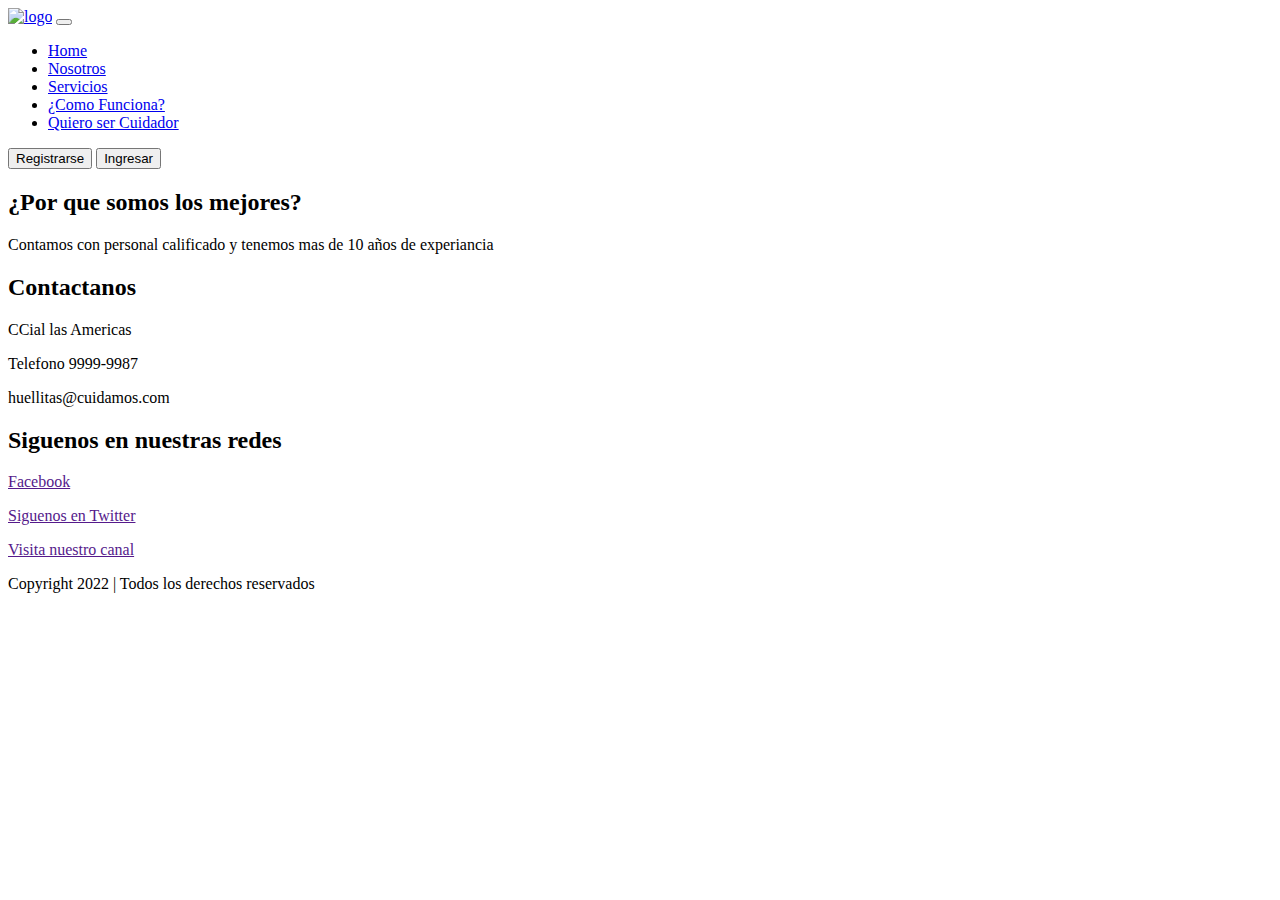
==== views/Cuidador.html @ fbccbae5 "actualizacion" ====
<!doctype html>
<html lang="en">
  <head>
    <meta charset="utf-8">
    <meta name="viewport" content="width=device-width, initial-scale=1">
    <title>Quiero ser Cuidador</title>
    <link href="https://cdn.jsdelivr.net/npm/bootstrap@5.3.2/dist/css/bootstrap.min.css" rel="stylesheet" integrity="sha384-T3c6CoIi6uLrA9TneNEoa7RxnatzjcDSCmG1MXxSR1GAsXEV/Dwwykc2MPK8M2HN" crossorigin="anonymous">
  </head>
  <body>    
    <nav class="navbar navbar-expand-lg bg-body-tertiary">
      <div class="container-fluid">
        <a class="navbar-brand" href="#"><img src="img/logo.png" alt="logo" width="120px"></a>
        <button class="navbar-toggler" type="button" data-bs-toggle="collapse" data-bs-target="#navbarSupportedContent" aria-controls="navbarSupportedContent" aria-expanded="false" aria-label="Toggle navigation">
          <span class="navbar-toggler-icon"></span>
        </button>
        <div class="collapse navbar-collapse" id="navbarSupportedContent">
          <ul class="navbar-nav me-auto mb-2 mb-lg-0">
            <li class="nav-item">
              <a class="nav-link active" aria-current="page" href="index.html">Home</a>
            </li>
            <li class="nav-item">
              <a class="nav-link active" aria-current="page" href="Nosotros.html">Nosotros</a>
            </li>
            <li class="nav-item">
              <a class="nav-link active" aria-current="page" href="servicios.html">Servicios</a>
            </li>
            <li class="nav-item">
              <a class="nav-link active" aria-current="page" href="Funciona.html">¿Como Funciona?</a>          
                         
            </li>
            <li class="nav-item">
              <a class="nav-link active" aria-current="page" href="Cuidador.html">Quiero ser Cuidador</a>
            </li>
          </ul>
          <form class="d-flex" role="search">
            <button class="btn btn-outline-success" type="submit">Registrarse</button>
            <button class="btn btn-outline-success" type="submit">Ingresar</button>
          </form>

        </div>
      </div>
    </nav>
    <footer class= "main-footer">
        <div class="container container--flex">
        <div class="column column--33">
          <h2 class="column_title">¿Por que somos los mejores?</h2> 	   
          <p class="column_txt">Contamos con personal calificado y 
          tenemos mas de 10 años de experiancia </p>
        </div>
        <div class="column column--33">
          <h2 class="column_title">Contactanos</h2>
          <p class="column_txt">CCial las Americas</p>
          <p class="column_txt">Telefono 9999-9987</p>
          <p class="column_txt">huellitas@cuidamos.com</p>		
        </div>
         <div class="column  column--33">
          <h2 class="column_title">Siguenos en nuestras redes</h2>
          <p class="column_txt"><a href="" class="icon-facebook">Facebook</a></p>
          <p class="column_txt"><a href="" class="icon-twitter">Siguenos en Twitter</a></p>
          <p class="column_txt"><a href="" class="icon-youtobe">Visita nuestro canal</a></p>    
         </div>
         <p class="copy">Copyright 2022 | Todos los derechos reservados</p>
        </div>
      </footer>
      <script src="https://cdn.jsdelivr.net/npm/bootstrap@5.3.2/dist/js/bootstrap.bundle.min.js" integrity="sha384-C6RzsynM9kWDrMNeT87bh95OGNyZPhcTNXj1NW7RuBCsyN/o0jlpcV8Qyq46cDfL" crossorigin="anonymous"></script>
    </body>
  </html>
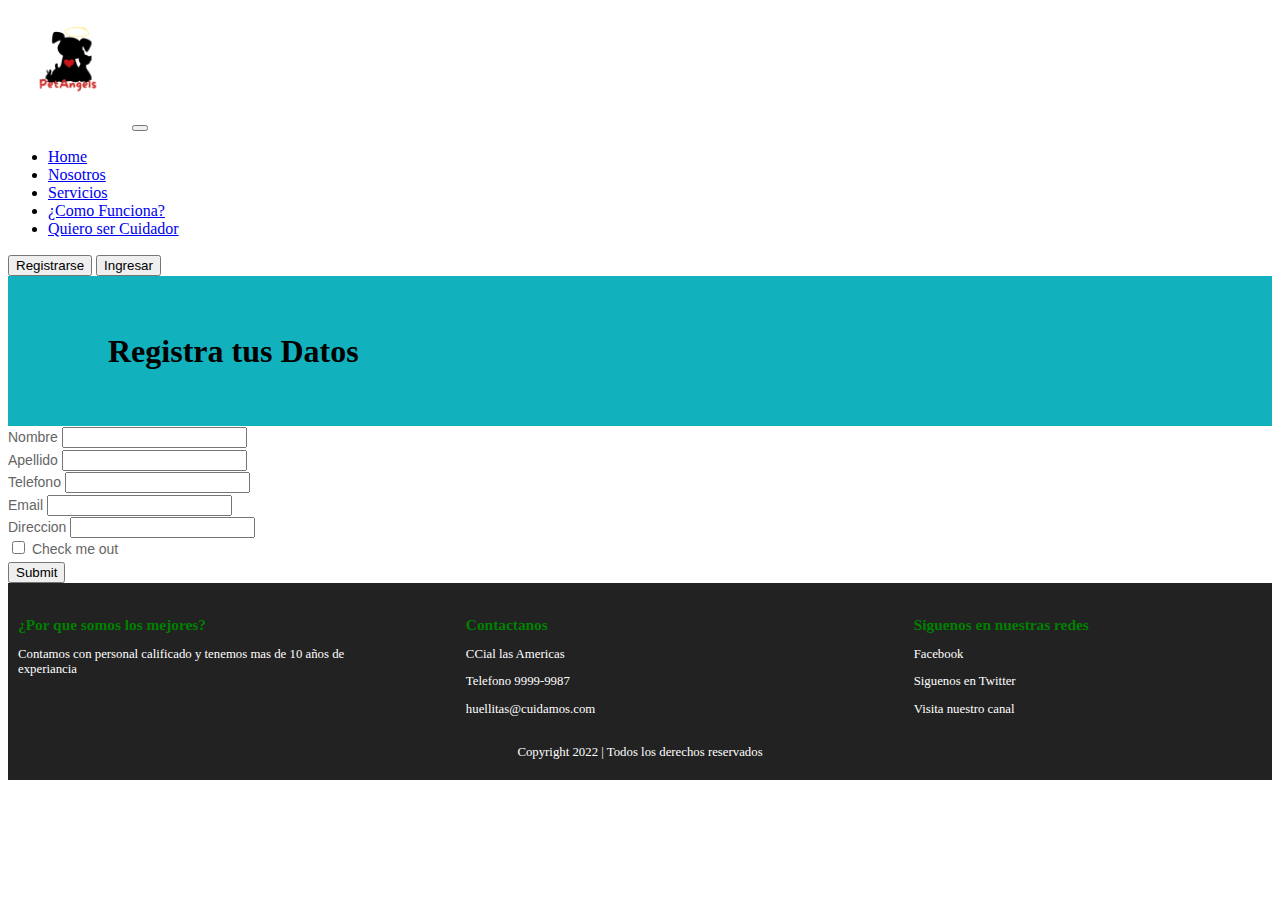
==== commit 0cf8658e: "6dic/2023" ====
--- a/views/Cuidador.html
+++ b/views/Cuidador.html
@@ -5,18 +5,19 @@
     <meta name="viewport" content="width=device-width, initial-scale=1">
     <title>Quiero ser Cuidador</title>
     <link href="https://cdn.jsdelivr.net/npm/bootstrap@5.3.2/dist/css/bootstrap.min.css" rel="stylesheet" integrity="sha384-T3c6CoIi6uLrA9TneNEoa7RxnatzjcDSCmG1MXxSR1GAsXEV/Dwwykc2MPK8M2HN" crossorigin="anonymous">
+    <link rel="stylesheet"  href="../css/estilos.css">
   </head>
   <body>    
     <nav class="navbar navbar-expand-lg bg-body-tertiary">
       <div class="container-fluid">
-        <a class="navbar-brand" href="#"><img src="img/logo.png" alt="logo" width="120px"></a>
+        <a class="navbar-brand" href="#"><img src="../img/logo.png" alt="logo" width="120px"></a>
         <button class="navbar-toggler" type="button" data-bs-toggle="collapse" data-bs-target="#navbarSupportedContent" aria-controls="navbarSupportedContent" aria-expanded="false" aria-label="Toggle navigation">
           <span class="navbar-toggler-icon"></span>
         </button>
         <div class="collapse navbar-collapse" id="navbarSupportedContent">
           <ul class="navbar-nav me-auto mb-2 mb-lg-0">
             <li class="nav-item">
-              <a class="nav-link active" aria-current="page" href="index.html">Home</a>
+              <a class="nav-link active" aria-current="page" href="../index.html">Home</a>
             </li>
             <li class="nav-item">
               <a class="nav-link active" aria-current="page" href="Nosotros.html">Nosotros</a>
@@ -40,6 +41,38 @@
         </div>
       </div>
     </nav>
+    <div class="title-header">
+      <h1>Registra tus Datos</h1>
+      </div>
+    <form>
+      
+      <div class="mb-3">
+        <label for="exampleInputEmail1" class="form-label">Nombre</label>
+        <input type="email" class="form-control" id="exampleInputEmail1" aria-describedby="emailHelp">      
+      </div>
+      <div class="mb-3">
+        <label for="exampleInputPassword1" class="form-label">Apellido</label>
+        <input type="password" class="form-control" id="exampleInputPassword1">
+      </div>
+      <div class="mb-3">
+        <label for="exampleInputEmail1" class="form-label">Telefono</label>
+        <input type="email" class="form-control" id="exampleInputEmail1" aria-describedby="emailHelp">        
+      </div>
+      <div class="mb-3">
+        <label for="exampleInputEmail1" class="form-label">Email</label>
+        <input type="email" class="form-control" id="exampleInputEmail1" aria-describedby="emailHelp">        
+      </div>
+      <div class="mb-3">
+        <label for="exampleInputEmail1" class="form-label">Direccion</label>
+        <input type="email" class="form-control" id="exampleInputEmail1" aria-describedby="emailHelp">    
+      </div>
+      <div class="mb-3 form-check">
+        <input type="checkbox" class="form-check-input" id="exampleCheck1">
+        <label class="form-check-label" for="exampleCheck1">Check me out</label>
+      </div>
+      <button type="submit" class="btn btn-primary">Submit</button>
+    </form id="form-contacto">
+  </section>
     <footer class= "main-footer">
         <div class="container container--flex">
         <div class="column column--33">
--- a/css/estilos.css
+++ b/css/estilos.css
@@ -0,0 +1,210 @@
+.main-footer{
+	background: #222;
+	color:  white;
+	padding: 10px;
+	padding-top: 20px;
+	padding-bottom: 20px;
+	font-size: .8em;
+}
+.container {
+	width: 100%;
+	margin: auto;
+}
+.container--flex {
+	display: flex;
+	flex-wrap: wrap;
+	justify-content: space-between;
+	align-items: center;
+}
+.column {
+	width: 100%;
+}
+
+/* Estilos para el texto de derechos de autor en el pie de página */
+.copy{
+	text-align: center;
+	margin: auto;
+	margin-top: 15px;
+}
+
+/* Estilos para los íconos en el pie de página */
+.main-footer [class*="icon-"]{
+	color: white;
+	text-decoration: none;
+}
+.column_title {
+	font-size: 1.2em;
+	color: green;
+}
+.main-footer .container--flex {
+    align-items: flex-start;
+    }
+    .social-icon{
+        display: flex;
+        justify-content: space-between;
+    }
+    
+    .social-icon [class*="icon-"] {
+        color: white;
+        margin-left: 10px;
+        display: flex;
+        justify-content: center;
+        align-items: center;
+        font-size: 1.1em;
+        width: 35px;
+        height: 35px;
+        background: black;
+        border-radius:50%;	
+    }
+    
+    /* Estilos para los enlaces de las redes sociales */
+    .social-icon_link {
+        text-decoration: none;
+    }
+    
+    .main_about_description .column:nth-child(2) {
+        padding: 10px;
+    }
+    .main_about_description .column:nth-child(2) {
+        padding: 10px;
+    }
+    
+        
+        .column--33 {
+            width: 28%;
+        }
+
+        .banner_img {
+            width: 50%;
+            height: 500%;
+            object-fit: cover;
+        }
+        .container {
+            width: 100%;
+            margin: auto;
+            
+        }
+        .group--color .container{
+            background: #d6cdcd;
+            color: rgb(14, 13, 13);
+            padding: 10px;
+            padding-top: 20px;
+            padding-bottom: 20px;
+            font-size: .8em;
+           
+        }         
+        .pasos {
+            box-sizing: border-box;
+            margin: 0px;
+            min-width: 0px;
+            font-family: inherit;
+            font-weight: 700;
+            font-size: 30px;
+            line-height: 1.3125;
+            padding-bottom: 24px;
+        }
+        .jWQmot{
+        padding-left: 16px;
+        padding-right: 16px;
+        }
+        .jWQmot {
+            box-sizing: border-box;
+            margin: 0px 0px 40px;
+            min-width: 0px;
+           
+        }
+        .gfuSqG{
+        display: flex;}
+        .dcZKBK {
+            box-sizing: border-box;
+            margin: 0px;
+            min-width: 0px;
+            flex: 1 1 0%;
+            flex-direction: row;
+            gap: 12px;
+            -webkit-box-align: center;
+            align-items: center;
+        }
+
+
+        .iMaMwB{
+        padding-top: 40px;
+        padding-bottom: 40px;}
+        
+        .iMaMwB{
+        box-sizing: border-box;
+        margin: 0px;
+        min-width: 0px;
+        padding: 40px 16px;}
+        .iMaMwB {
+            padding-left: 16px;
+            padding-right: 16px;
+        }
+        .iMaMwB {
+            box-sizing: border-box;
+            margin: 0px;
+            min-width: 0px;
+            padding: 40px 16px;
+        }
+        .gfuSqG {
+            display: flex;
+        }
+        .gCXhVM {
+            padding-bottom: 32px;
+            width: 33.3333%;
+        }
+        .gCXhVM {
+            box-sizing: border-box;
+            margin: 0px;
+            min-width: 0px;
+            padding-bottom: 32px;
+            padding-left: 16px;
+            padding-right: 16px;
+            width: 100%;
+            flex-wrap: wrap;
+        }
+        
+
+        .title-header {
+            background-color: #11b1bd;
+            padding: 35px;
+            padding-left: 100px;
+        }
+        form {
+            display: block;
+            margin-top: 0em;
+            
+                font-family: 'Open Sans', Arial, sans-serif;
+                font-size: 14px;
+                font-weight: 300;
+                line-height: 1.6em;
+                color: #656565;
+                /* background: #EFEFEF; */
+            }
+            .all-special .column {
+                margin-bottom: 30px;
+                text-align: center;
+            }
+            .group_title {
+                font-family: 'Impact' ;
+                text-align: center;
+                font-weight: 100;
+                font-size: 1.5em;
+                }
+                .all-special_img {
+                    margin: auto;
+                    max-width: 350px;
+                }
+                
+                .all-special_title{
+                    text-align: center;
+                    font-size: 1.83m;
+                    padding-top: 10px;
+                    padding-bottom: 20px;
+                }
+                .all-special_tipo{
+                    font-size: 1.5em;
+                    color: green;
+                    font-weight: bold;
+                }
+                